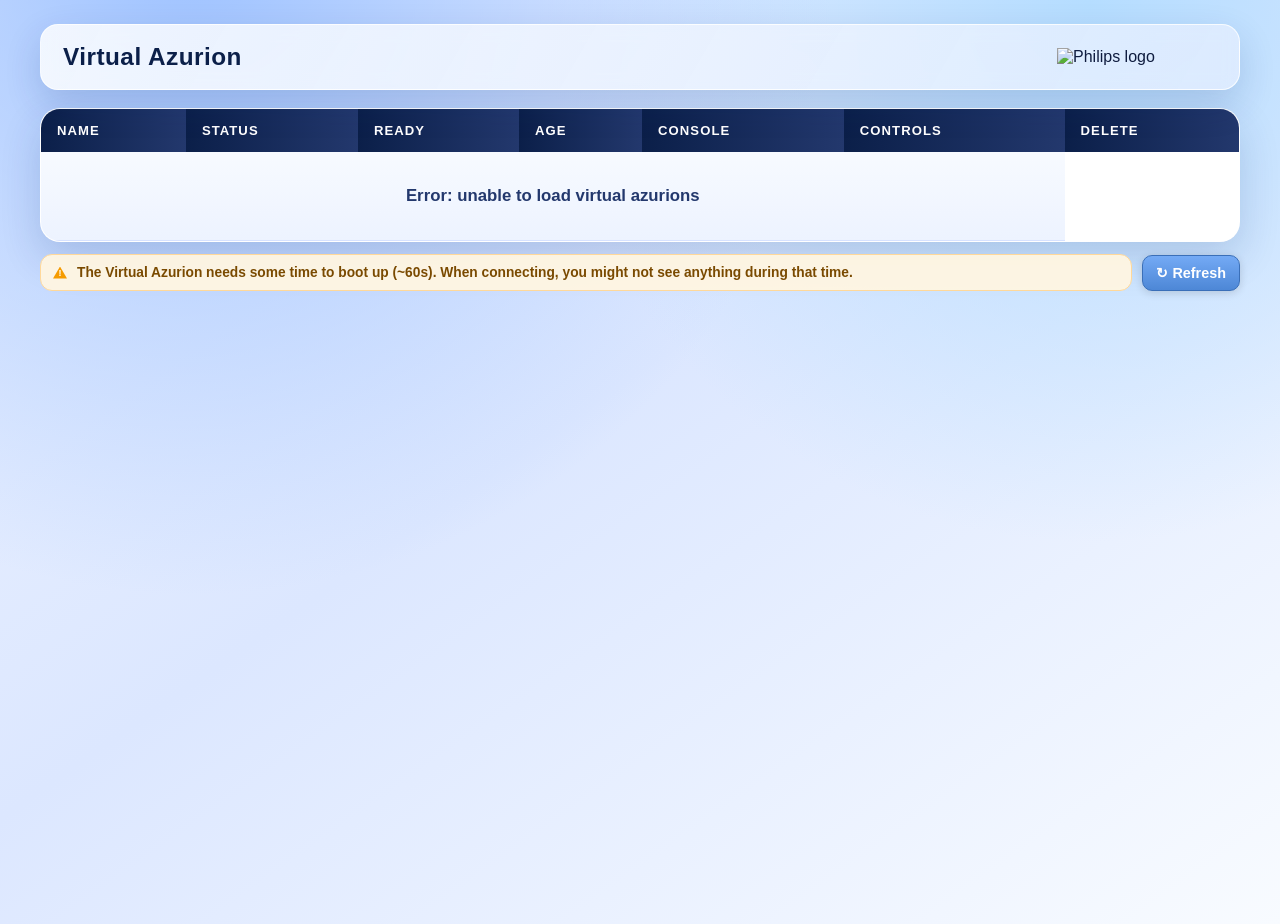
==== static/index.html @ b2c307f3 "Update VM deletion confirmation modal text for clarity" ====
<!doctype html>
<html lang="en">
<head>
  <meta charset="utf-8">
  <title>Virtual-Azurion</title>
  <link rel="icon" type="image/x-icon" href="https://www.philips.co.uk/c-etc/philips/clientlibs/foundation-base/clientlibs-css/img/favicon/favicon-16x16.png" />
  <link media="all" rel="stylesheet" href="custom-style.css" />
    <!-- Promise polyfill for IE11 -->
    <script src="vendor/promise.js"></script>
    <!-- ES2015/ES6 modules polyfill -->
    <script nomodule src="vendor/browser-es-module-loader/dist/browser-es-module-loader.js"></script>
    <script type="module" crossorigin="anonymous">
      const apiPrefix = 'k8s/apis';
      const namespace = 'virtual-azurion';
      const ACTION_REFRESH_MS = 1000;
      const VM_LIST_REFRESH_MS = 60000;

      let actionRefreshTimerId = null;
      let vmListRefreshTimerId = null;
      let pendingActionVmNames = new Set();
      let pendingActionMeta = new Map();
      let vmRowStateMap = new Map();
      let loadInProgress = false;
      let loadQueued = false;
      let refreshInProgress = false;
      let refreshQueued = false;

      function stateSignature(state) {
        return String(state.phase) + '|' + String(state.readyStatus) + '|' + String(state.fetchError);
      }

      function shouldDisableVncButton(vmName, phase, controlState) {
        return phase !== 'Running' || controlState.isBlocked;
      }

      function startActionRefreshLoop() {
        if (actionRefreshTimerId !== null) {
          return;
        }

        actionRefreshTimerId = window.setInterval(() => {
          if (pendingActionVmNames.size === 0) {
            stopActionRefreshLoop();
            return;
          }
          refreshPendingVmStates();
        }, ACTION_REFRESH_MS);
      }

      function stopActionRefreshLoop() {
        if (actionRefreshTimerId !== null) {
          window.clearInterval(actionRefreshTimerId);
          actionRefreshTimerId = null;
        }
      }

      function startVmListRefreshLoop() {
        if (vmListRefreshTimerId !== null) {
          return;
        }

        vmListRefreshTimerId = window.setInterval(() => {
          loadVms();
        }, VM_LIST_REFRESH_MS);
      }

      function trackVmAction(vmName) {
        const rowState = vmRowStateMap.get(vmName);
        const baselineSignature = rowState ? stateSignature(rowState.currentState) : null;
        pendingActionVmNames.add(vmName);
        pendingActionMeta.set(vmName, { baselineSignature: baselineSignature, sawChange: false });
        startActionRefreshLoop();
        refreshPendingVmStates();
      }

      function clearRows() {
        document.getElementById('vmis').replaceChildren();
        vmRowStateMap.clear();
        pendingActionMeta.clear();
      }

      function addMessageRow(message) {
        const tr = document.createElement('tr');
        tr.className = 'table-message';
        const th = document.createElement('th');
        th.colSpan = 6;
        th.textContent = message;
        tr.appendChild(th);
        document.getElementById('vmis').appendChild(tr);
      }

      async function getCurrentUsername() {
        const url = '/' + apiPrefix + '/authentication.k8s.io/v1/selfsubjectreviews';
        const body = {
          apiVersion: 'authentication.k8s.io/v1',
          kind: 'SelfSubjectReview'
        };

        try {
          const resp = await fetch(url, {
            method: 'POST',
            headers: { 'Content-Type': 'application/json' },
            body: JSON.stringify(body)
          });

          if (!resp.ok) {
            return 'unknown';
          }

          const review = await resp.json();
          const username = review.status?.userInfo?.username;
          return username ? String(username) : 'unknown';
        } catch (err) {
          return 'unknown';
        }
      }

      function calculateAge(creationTimestamp) {
        if (!creationTimestamp) return 'Unknown';
        const created = new Date(creationTimestamp);
        const now = new Date();
        const diffMs = now - created;
        const diffMins = Math.floor(diffMs / (1000 * 60));
        const diffHours = Math.floor(diffMs / (1000 * 60 * 60));
        const diffDays = Math.floor(diffMs / (1000 * 60 * 60 * 24));

        if (diffMins < 1) return 'now';
        if (diffMins < 60) return diffMins + 'm';
        if (diffHours < 24) return diffHours + 'h';
        return diffDays + 'd';
      }

      function getReadyStatus(vmi) {
        if (!vmi.status?.conditions) return 'Unknown';
        const readyCondition = vmi.status.conditions.find((c) => c.type === 'Ready');
        if (!readyCondition) return 'Unknown';
        return readyCondition.status === 'True' ? 'Ready' : 'Not Ready';
      }

      function buildVmDisplayState(vmi, fetchError) {
        const phase = fetchError ? 'Error' : (vmi ? String(vmi.status?.phase || 'Stopped') : 'Stopped');
        const readyStatus = fetchError ? 'Error' : (vmi ? getReadyStatus(vmi) : 'Not Ready');
        const controlState = getControlState(phase, readyStatus, fetchError);
        return {
          phase: phase,
          readyStatus: readyStatus,
          fetchError: fetchError,
          controlState: controlState
        };
      }

      async function sendStartStop(vmName, action) {
        const vmPath = apiPrefix + '/subresources.kubevirt.io/v1alpha3/namespaces/' +
          namespace + '/virtualmachines/' + encodeURIComponent(vmName) + '/' + action;

        try {
          const resp = await fetch('/' + vmPath, { method: 'PUT' });
          if (!resp.ok) {
            console.error('Failed to ' + action + ' VM: ' + resp.status);
          }
        } catch (err) {
          console.error('Error sending ' + action + ':', err);
        } finally {
          await new Promise((resolve) => setTimeout(resolve, 500));
          refreshPendingVmStates();
        }
      }

      function getControlState(phase, readyStatus, fetchError) {
        const canStart = !fetchError && (phase === 'Stopped' || phase === 'Failed') && readyStatus === 'Not Ready';
        const canStop = !fetchError && phase === 'Running' && readyStatus === 'Ready';
        const isBlocked = !(canStart || canStop);
        return {
          action: phase === 'Running' ? 'stop' : 'start',
          isBlocked: isBlocked
        };
      }

      function createControlButton(vmName, phase, readyStatus, fetchError) {
        const btn = document.createElement('button');
        btn.setAttribute('role', 'button');
        btn.className = 'button-control';
        
        const controlState = getControlState(phase, readyStatus, fetchError);
        const action = controlState.action;
        const isBlocked = controlState.isBlocked;

        btn.textContent = isBlocked ? (action === 'stop' ? 'Stop (Blocked)' : 'Start (Blocked)') : (action === 'stop' ? 'Stop' : 'Start');
        btn.setAttribute('data-action', action);
        btn.classList.add(action === 'start' ? 'button-control-start' : 'button-control-stop');
        btn.disabled = isBlocked;
        if (isBlocked) {
          btn.title = 'Action blocked until VM state is stable and VM info is available';
        }
        
        btn.addEventListener('click', () => {
          btn.disabled = true;
          const action = btn.getAttribute('data-action');
          trackVmAction(vmName);
          sendStartStop(vmName, action);
        });

        return btn;
      }

      async function deleteVm(vmName) {
        const vmPath = apiPrefix + '/kubevirt.io/v1/namespaces/' +
          namespace + '/virtualmachines/' + encodeURIComponent(vmName);

        try {
          // Close the GitHub issue if this is a va-issue VM
          const issueMatch = vmName.match(/^va-issue(\d+)$/);
          if (issueMatch) {
            const issueNumber = issueMatch[1];
            await closeGithubIssue(issueNumber);
          }

          // Delete the VM
          const resp = await fetch('/' + vmPath, { method: 'DELETE' });
          if (!resp.ok) {
            console.error('Failed to delete VM: ' + resp.status);
            alert('Failed to delete virtual azurion');
            return false;
          }
          return true;
        } catch (err) {
          console.error('Error deleting VM:', err);
          alert('Error deleting virtual azurion: ' + err.message);
          return false;
        }
      }

      async function closeGithubIssue(issueNumber) {
        try {
          // Try to get GitHub token from sessionStorage or localStorage
          let token = sessionStorage.getItem('github_token') || localStorage.getItem('github_token');
          
          if (!token) {
            // Try to fetch from a backend endpoint that provides the GitHub token
            const tokenResp = await fetch('/' + apiPrefix + '/github-token');
            if (tokenResp.ok) {
              const tokenData = await tokenResp.json();
              token = tokenData.token;
            }
          }

          if (!token) {
            console.warn('No GitHub token available to close issue');
            return;
          }

          const url = 'https://api.github.com/repos/philips-internal/igts-aicompanion-platform-engineering/issues/' + issueNumber;
          const resp = await fetch(url, {
            method: 'PATCH',
            headers: {
              'Authorization': 'Bearer ' + token,
              'Content-Type': 'application/json',
              'Accept': 'application/vnd.github.v3+json'
            },
            body: JSON.stringify({ state: 'closed' })
          });

          if (!resp.ok) {
            console.error('Failed to close GitHub issue: ' + resp.status);
          }
        } catch (err) {
          console.error('Error closing GitHub issue:', err);
        }
      }

      function createDeleteButton(vmName) {
        const btn = document.createElement('button');
        btn.setAttribute('role', 'button');
        btn.className = 'button-control button-control-delete';
        btn.textContent = 'Delete';
        btn.title = 'Delete this virtual azurion and close associated GitHub issue';

        btn.addEventListener('click', () => {
          showDeleteConfirmModal(vmName);
        });

        return btn;
      }

      function showDeleteConfirmModal(vmName) {
        // Create modal overlay
        const overlay = document.createElement('div');
        overlay.className = 'modal-overlay';

        // Create modal
        const modal = document.createElement('div');
        modal.className = 'delete-modal';

        // Title
        const title = document.createElement('h2');
        title.className = 'modal-title';
        title.textContent = 'Confirm Deletion';
        modal.appendChild(title);

        // Message
        const message = document.createElement('p');
        message.className = 'modal-message';
        message.textContent = 'Are you sure you want to delete ' + vmName + '?';
        modal.appendChild(message);

        // Instruction
        const instruction = document.createElement('p');
        instruction.className = 'modal-instruction';
        instruction.textContent = 'Type ' + vmName + ' to confirm:';
        modal.appendChild(instruction);

        // Input field
        const input = document.createElement('input');
        input.type = 'text';
        input.className = 'modal-input';
        input.placeholder = 'Enter name';
        input.autocomplete = 'off';
        modal.appendChild(input);

        // Error message
        const errorMsg = document.createElement('p');
        errorMsg.className = 'modal-error';
        errorMsg.textContent = 'VM name does not match';
        errorMsg.style.display = 'none';
        modal.appendChild(errorMsg);

        // Button container
        const buttonContainer = document.createElement('div');
        buttonContainer.className = 'modal-buttons';

        // Cancel button
        const cancelBtn = document.createElement('button');
        cancelBtn.className = 'modal-button modal-button-cancel';
        cancelBtn.textContent = 'Cancel';
        cancelBtn.addEventListener('click', () => {
          document.body.removeChild(overlay);
        });
        buttonContainer.appendChild(cancelBtn);

        // Confirm button
        const confirmBtn = document.createElement('button');
        confirmBtn.className = 'modal-button modal-button-confirm';
        confirmBtn.textContent = 'Confirm';
        confirmBtn.disabled = true;
        confirmBtn.addEventListener('click', () => {
          if (input.value === vmName) {
            overlay.style.pointerEvents = 'none';
            confirmBtn.disabled = true;
            cancelBtn.disabled = true;
            deleteVm(vmName).then((success) => {
              if (success) {
                loadVms();
              }
              document.body.removeChild(overlay);
            });
          } else {
            input.classList.add('modal-input-error');
            errorMsg.style.display = 'block';
          }
        });
        buttonContainer.appendChild(confirmBtn);

        modal.appendChild(buttonContainer);

        // Validate input on every change
        input.addEventListener('input', () => {
          if (input.value === vmName) {
            input.classList.remove('modal-input-error');
            errorMsg.style.display = 'none';
            confirmBtn.disabled = false;
          } else {
            confirmBtn.disabled = true;
            input.classList.remove('modal-input-error');
            errorMsg.style.display = 'none';
          }
        });

        overlay.appendChild(modal);
        document.body.appendChild(overlay);
        input.focus();
      }

      function createRestartButton(vmName, phase, readyStatus, fetchError) {
        const btn = document.createElement('button');
        btn.setAttribute('role', 'button');
        btn.className = 'button-control button-control-restart';

        const controlState = getControlState(phase, readyStatus, fetchError);
        const isBlocked = controlState.isBlocked || controlState.action === 'start';

        btn.textContent = isBlocked ? 'Restart (Blocked)' : 'Restart';
        btn.disabled = isBlocked;
        if (isBlocked) {
          btn.title = 'Restart blocked until VM state is stable and VM info is available';
        }

        btn.addEventListener('click', () => {
          btn.disabled = true;
          trackVmAction(vmName);
          sendStartStop(vmName, 'restart');
        });

        return btn;
      }


      function renderControlGroup(controlGroup, vmName, phase, readyStatus, fetchError) {
        controlGroup.replaceChildren(
          createControlButton(vmName, phase, readyStatus, fetchError),
          createRestartButton(vmName, phase, readyStatus, fetchError)
        );
      }

      function createVncButton(vmiName, disabled) {
        const btn = document.createElement('button');
        btn.setAttribute('role', 'button');
        btn.className = 'button-17';
        btn.textContent = 'Connect';
        btn.disabled = disabled;

        const vncPath = apiPrefix + '/subresources.kubevirt.io/v1alpha3/namespaces/' +
          namespace + '/virtualmachineinstances/' + encodeURIComponent(vmiName) + '/vnc';
        const vncUrl = 'vnc.html?path=' + encodeURIComponent(vncPath) + '&autoconnect=1&reconnect=1&reconnect_delay=5000';

        btn.addEventListener('click', () => {
          window.open(
            vncUrl,
            'novnc_window',
            'resizable=yes,toolbar=no,location=no,status=no,scrollbars=no,menubar=no,width=1300,height=850'
          );
        });

        return btn;
      }

      function updateVmRowState(vmName, vmi, fetchError) {
        const rowState = vmRowStateMap.get(vmName);
        if (!rowState) {
          return;
        }

        const nextState = buildVmDisplayState(vmi, fetchError);
        const prevState = rowState.currentState;
        const pendingMeta = pendingActionMeta.get(vmName);

        if (pendingMeta) {
          const nextSignature = stateSignature(nextState);
          if (pendingMeta.baselineSignature === null || nextSignature !== pendingMeta.baselineSignature) {
            pendingMeta.sawChange = true;
            pendingActionMeta.set(vmName, pendingMeta);
          }
        }

        if (pendingActionVmNames.has(vmName) && !nextState.controlState.isBlocked && (!pendingMeta || pendingMeta.sawChange)) {
          pendingActionVmNames.delete(vmName);
          pendingActionMeta.delete(vmName);
        }

        const changed =
          !prevState ||
          prevState.phase !== nextState.phase ||
          prevState.readyStatus !== nextState.readyStatus ||
          prevState.fetchError !== nextState.fetchError;

        if (changed) {
          rowState.phasePill.className = 'status-pill status-' + nextState.phase.toLowerCase().replace(/[^a-z0-9]+/g, '-');
          rowState.phasePill.textContent = nextState.phase;
          rowState.readyTd.textContent = nextState.readyStatus;
          rowState.vncButton.disabled = shouldDisableVncButton(vmName, nextState.phase, nextState.controlState);
          rowState.currentState = nextState;
        }

        rowState.vncButton.disabled = shouldDisableVncButton(vmName, nextState.phase, nextState.controlState);
        renderControlGroup(rowState.controlGroup, vmName, nextState.phase, nextState.readyStatus, nextState.fetchError);
        rowState.currentState = nextState;
      }

      async function appendVmRow(vm, vmi, fetchError) {
        const tr = document.createElement('tr');
        const state = buildVmDisplayState(vmi, fetchError);

        const nameTd = document.createElement('td');
        nameTd.className = 'vm-name-cell';
        nameTd.textContent = vm.metadata?.name || 'Unknown';
        tr.appendChild(nameTd);

        const phaseTd = document.createElement('td');
        const phasePill = document.createElement('span');
        phasePill.className = 'status-pill status-' + state.phase.toLowerCase().replace(/[^a-z0-9]+/g, '-');
        phasePill.textContent = state.phase;
        phaseTd.appendChild(phasePill);
        tr.appendChild(phaseTd);

        const readyTd = document.createElement('td');
        readyTd.textContent = state.readyStatus;
        tr.appendChild(readyTd);

        const ageTd = document.createElement('td');
        ageTd.textContent = calculateAge(vm.metadata.creationTimestamp);
        tr.appendChild(ageTd);

        const vmTd = document.createElement('td');
        vmTd.className = 'console-cell';
        const vncButton = createVncButton(vm.metadata.name, shouldDisableVncButton(vm.metadata.name, state.phase, state.controlState));
        vmTd.appendChild(vncButton);
        tr.appendChild(vmTd);

        const controlTd = document.createElement('td');
        controlTd.className = 'controls-cell';
        const controlGroup = document.createElement('div');
        controlGroup.className = 'control-group';
        renderControlGroup(controlGroup, vm.metadata.name, state.phase, state.readyStatus, state.fetchError);
        controlTd.appendChild(controlGroup);
        tr.appendChild(controlTd);

        const deleteTd = document.createElement('td');
        deleteTd.className = 'delete-cell';
        const vmNameStr = vm.metadata?.name || '';
        if (vmNameStr.match(/^va-issue\d+$/)) {
          const deleteButton = createDeleteButton(vmNameStr);
          deleteTd.appendChild(deleteButton);
        }
        tr.appendChild(deleteTd);

        document.getElementById('vmis').appendChild(tr);
        vmRowStateMap.set(vm.metadata.name, {
          phasePill: phasePill,
          readyTd: readyTd,
          vncButton: vncButton,
          controlGroup: controlGroup,
          currentState: state
        });

        const pendingMeta = pendingActionMeta.get(vm.metadata.name);
        if (pendingActionVmNames.has(vm.metadata.name) && !state.controlState.isBlocked && (!pendingMeta || pendingMeta.sawChange)) {
          pendingActionVmNames.delete(vm.metadata.name);
          pendingActionMeta.delete(vm.metadata.name);
        }
      }

      function canListVms(rule) {
        const groups = Array.isArray(rule.apiGroups) ? rule.apiGroups : [];
        const resources = Array.isArray(rule.resources) ? rule.resources : [];
        const verbs = Array.isArray(rule.verbs) ? rule.verbs : [];

        const groupMatch = groups.includes('*') || groups.includes('kubevirt.io');
        const resourceMatch = resources.includes('*') || resources.includes('virtualmachines');
        const verbMatch = verbs.includes('*') || verbs.includes('list');

        return groupMatch && resourceMatch && verbMatch;
      }

      async function discoverAuthorizedNames() {
        const url = '/' + apiPrefix + '/authorization.k8s.io/v1/selfsubjectrulesreviews';
        const body = {
          apiVersion: 'authorization.k8s.io/v1',
          kind: 'SelfSubjectRulesReview',
          spec: { namespace: namespace }
        };

        const resp = await fetch(url, {
          method: 'POST',
          headers: { 'Content-Type': 'application/json' },
          body: JSON.stringify(body)
        });

        if (!resp.ok) {
          throw new Error('Failed to load permissions: ' + resp.status);
        }

        const review = await resp.json();
        const rules = Array.isArray(review.status?.resourceRules) ? review.status.resourceRules : [];
        const matchedRules = rules.filter(canListVms);

        const names = new Set();
        let allNamesAllowed = false;

        matchedRules.forEach((rule) => {
          const resourceNames = Array.isArray(rule.resourceNames) ? rule.resourceNames : [];
          if (resourceNames.length === 0) {
            allNamesAllowed = true;
            return;
          }

          resourceNames.forEach((name) => {
            if (name) {
              names.add(name);
            }
          });
        });

        return {
          allNamesAllowed: allNamesAllowed,
          names: Array.from(names)
        };
      }

      async function listAllVms() {
        const url = '/' + apiPrefix + '/kubevirt.io/v1/namespaces/' + namespace + '/virtualmachines';
        const resp = await fetch(url);
        if (!resp.ok) {
          throw new Error('Failed to list VMs: ' + resp.status);
        }

        const data = await resp.json();
        return Array.isArray(data.items) ? data.items : [];
      }

      async function listVmByName(name) {
        const selector = encodeURIComponent('metadata.name=' + name);
        const url = '/' + apiPrefix + '/kubevirt.io/v1/namespaces/' + namespace +
          '/virtualmachines?fieldSelector=' + selector;

        const resp = await fetch(url);
        if (!resp.ok) {
          return null;
        }

        const data = await resp.json();
        const items = Array.isArray(data.items) ? data.items : [];
        return items.find((item) => item.metadata?.name === name) || null;
      }

      async function getVmiForVm(vmName) {
        const url = '/' + apiPrefix + '/kubevirt.io/v1alpha3/namespaces/' + namespace +
          '/virtualmachineinstances/' + encodeURIComponent(vmName);

        try {
          const resp = await fetch(url);
          if (resp.status === 404) {
            return { vmi: null, fetchError: false };
          }
          if (!resp.ok) {
            return { vmi: null, fetchError: true };
          }
          return { vmi: await resp.json(), fetchError: false };
        } catch (err) {
          return { vmi: null, fetchError: true };
        }
      }

      async function refreshPendingVmStates() {
        if (refreshInProgress) {
          refreshQueued = true;
          return;
        }

        if (pendingActionVmNames.size === 0) {
          stopActionRefreshLoop();
          return;
        }

        refreshInProgress = true;
        try {
          const vmNames = Array.from(pendingActionVmNames);
          const results = await Promise.all(
            vmNames.map(async (vmName) => {
              const vmiResult = await getVmiForVm(vmName);
              return { vmName: vmName, vmiResult: vmiResult };
            })
          );

          results.forEach((entry) => {
            updateVmRowState(entry.vmName, entry.vmiResult.vmi, entry.vmiResult.fetchError);
          });
        } finally {
          refreshInProgress = false;
          if (pendingActionVmNames.size === 0) {
            stopActionRefreshLoop();
          }
          if (refreshQueued) {
            refreshQueued = false;
            refreshPendingVmStates();
          }
        }
      }

      async function loadVms() {
        if (loadInProgress) {
          loadQueued = true;
          return;
        }

        loadInProgress = true;
        clearRows();
        const username = await getCurrentUsername();

        try {
          let discovered;
          try {
            discovered = await discoverAuthorizedNames();
          } catch (err) {
            console.error(err);
            addMessageRow('Error: unable to load virtual azurions');
            return;
          }

          let vms = [];

          if (discovered.allNamesAllowed) {
            try {
              vms = await listAllVms();
            } catch (err) {
              console.error(err);
              addMessageRow('Error: unable to load virtual azurions');
              return;
            }
          } else if (discovered.names.length > 0) {
            const perNameResults = await Promise.all(discovered.names.map((name) => listVmByName(name)));
            vms = perNameResults.filter((item) => item !== null);
          }

          if (vms.length === 0) {
            addMessageRow('No virtual azurions found for user ' + username);
            return;
          }

          vms.sort((a, b) => String(a.metadata?.name || '').localeCompare(String(b.metadata?.name || '')));
          for (const vm of vms) {
            const vmiResult = await getVmiForVm(vm.metadata.name);
            await appendVmRow(vm, vmiResult.vmi, vmiResult.fetchError);
          }

          const listedVmNames = new Set(vms.map((vm) => vm.metadata?.name).filter(Boolean));
          pendingActionVmNames.forEach((name) => {
            if (!listedVmNames.has(name)) {
              pendingActionVmNames.delete(name);
              pendingActionMeta.delete(name);
            }
          });
        } finally {
          loadInProgress = false;
          if (pendingActionVmNames.size === 0) {
            stopActionRefreshLoop();
          }
          if (loadQueued) {
            loadQueued = false;
            loadVms();
          }
        }
      }

      loadVms();
      startVmListRefreshLoop();

      document.getElementById('btn-refresh-vms').addEventListener('click', function () {
        const btn = this;
        btn.disabled = true;
        loadVms().finally(function () {
          btn.disabled = false;
        });
      });
    </script>
  </meta>
  <body>
    <main class="page-shell">
      <header class="top-bar">
        <div class="title-wrap">
          <h1>Virtual Azurion</h1>
        </div>
        <img src="https://upload.wikimedia.org/wikipedia/commons/thumb/8/8c/Philips_logo.svg/960px-Philips_logo.svg.png" alt="Philips logo" class="philips-logo" />
      </header>

      <section class="table-card" aria-label="Virtual machine console listing">
        <table>
          <thead>
            <tr><th>Name</th><th>Status</th><th>Ready</th><th>Age</th><th>Console</th><th class="controls-header">Controls</th><th class="delete-header">Delete</th></tr>
          </thead>
          <tbody id="vmis"></tbody>
        </table>
      </section>

      <div class="bottom-bar">
        <section class="info-note" aria-label="Console availability note">
          <span class="warn-triangle" aria-hidden="true"><span>!</span></span>
          <span class="info-note-text">The Virtual Azurion needs some time to boot up (~60s). When connecting, you might not see anything during that time.</span>
        </section>
        <section class="refresh-card" aria-label="Refresh VM list">
          <button id="btn-refresh-vms" class="button-refresh-vms" title="Refresh VM list">&#8635; Refresh</button>
        </section>
      </div>
    </main>
  </body>
</html>
---- static/custom-style.css ----
:root {
    --ink-900: #0b1f49;
    --ink-700: #23386d;
    --ink-500: #4565b6;
    --surface-0: #f5f8ff;
    --surface-1: #e6eeff;
    --surface-2: #ffffff;
    --line: #d7e2ff;
    --text-0: #0f1c3f;
    --text-1: #475b8f;
    --good-bg: #d7f8e8;
    --good-fg: #0e7a4d;
    --warn-bg: #fff3d6;
    --warn-fg: #9a6500;
}

* {
    box-sizing: border-box;
}

body {
    margin: 0;
    min-height: 100vh;
    font-family: "Segoe UI", "Trebuchet MS", Helvetica, Arial, sans-serif;
    color: var(--text-0);
    background:
        radial-gradient(circle at 15% -5%, #9ec2ff 0%, rgba(158, 194, 255, 0) 44%),
        radial-gradient(circle at 85% 0%, #b5ddff 0%, rgba(181, 221, 255, 0) 38%),
        linear-gradient(145deg, #edf3ff 0%, #dce7ff 45%, #f8fbff 100%);
}

.page-shell {
    width: min(1200px, 94vw);
    margin: 24px auto 36px;
}

.top-bar {
    display: flex;
    justify-content: space-between;
    align-items: center;
    gap: 20px;
    margin-bottom: 18px;
    padding: 18px 22px;
    border: 1px solid rgba(255, 255, 255, 0.8);
    border-radius: 18px;
    background: linear-gradient(120deg, rgba(255, 255, 255, 0.82), rgba(227, 237, 255, 0.78));
    box-shadow: 0 14px 36px rgba(14, 43, 110, 0.16);
    backdrop-filter: blur(8px);
}

.title-wrap h1 {
    margin: 0;
    font-size: clamp(1.1rem, 1.9vw, 1.7rem);
    letter-spacing: 0.02em;
    color: var(--ink-900);
}

.title-wrap p {
    margin: 6px 0 0;
    font-size: 0.94rem;
    color: var(--text-1);
    font-weight: 600;
}

.philips-logo {
    width: min(160px, 32vw);
    height: auto;
    display: block;
}

.table-card {
    border-radius: 20px;
    overflow: hidden;
    border: 1px solid rgba(255, 255, 255, 0.8);
    background: var(--surface-2);
    box-shadow: 0 16px 40px rgba(13, 41, 106, 0.16);
}

table {
    border-collapse: collapse;
    width: 100%;
}

thead th {
    padding: 14px 16px;
    text-align: left;
    color: #ffffff;
    font-size: 0.82rem;
    letter-spacing: 0.08em;
    text-transform: uppercase;
    background: linear-gradient(90deg, var(--ink-900), var(--ink-700));
}

tbody td {
    padding: 14px 16px;
    border-bottom: 1px solid var(--line);
    font-size: 0.95rem;
    color: var(--text-0);
    background: var(--surface-2);
}

tbody tr:nth-child(even) td {
    background: var(--surface-0);
}

tbody tr:hover td {
    background: var(--surface-1);
}

th[colspan] {
    text-align: center;
    text-transform: none;
    letter-spacing: normal;
    font-size: 0.95rem;
}

.table-message th {
    padding: 34px 16px;
    font-size: 1.05rem;
    font-weight: 700;
    color: var(--ink-700);
    background: linear-gradient(180deg, #f7faff 0%, #edf3ff 100%);
    border-bottom: 1px solid var(--line);
}

.status-pill {
    display: inline-flex;
    align-items: center;
    padding: 5px 10px;
    border-radius: 999px;
    font-size: 0.82rem;
    font-weight: 700;
    line-height: 1;
    border: 1px solid transparent;
}

.status-running {
    background: var(--good-bg);
    border-color: #9be2bf;
    color: var(--good-fg);
}

.status-succeeded,
.status-failed,
.status-pending,
.status-unknown {
    background: var(--warn-bg);
    border-color: #ffd990;
    color: var(--warn-fg);
}

.button-17 {
    align-items: center;
    appearance: none;
    background: linear-gradient(180deg, #ffffff 0%, #e9f0ff 100%);
    border: 1px solid #c4d3ff;
    border-radius: 10px;
    box-shadow: 0 2px 8px rgba(20, 53, 132, 0.15);
    color: var(--ink-900);
    cursor: pointer;
    display: inline-flex;
    font-family: inherit;
    font-size: 0.9rem;
    font-weight: 700;
    justify-content: center;
    line-height: normal;
    max-width: 100%;
    padding: 9px 13px;
    text-align: center;
    transition: transform 140ms ease, box-shadow 140ms ease, background-color 140ms ease;
    user-select: none;
    -webkit-user-select: none;
}

.button-17:not(:disabled):hover {
    transform: translateY(-1px);
    box-shadow: 0 8px 18px rgba(22, 61, 152, 0.18);
    background: linear-gradient(180deg, #ffffff 0%, #dce8ff 100%);
}

.button-17:focus-visible {
    outline: 2px solid #407dff;
    outline-offset: 2px;
}

.button-17:disabled {
    cursor: not-allowed;
    color: #8392bc;
    background: #eef2ff;
    border-color: #d8e0fb;
    box-shadow: none;
}

.button-control {
    align-items: center;
    appearance: none;
    border-radius: 10px;
    border: 1px solid transparent;
    box-shadow: 0 2px 8px rgba(0, 0, 0, 0.14);
    color: #ffffff;
    cursor: pointer;
    display: inline-flex;
    font-family: inherit;
    font-size: 0.9rem;
    font-weight: 700;
    justify-content: center;
    line-height: normal;
    max-width: 100%;
    padding: 9px 13px;
    text-align: center;
    transition: transform 140ms ease, box-shadow 140ms ease, background-color 140ms ease;
    user-select: none;
    -webkit-user-select: none;
}

.button-control-start {
    background: linear-gradient(180deg, #33b864 0%, #23914a 100%);
    border-color: #1c7f40;
}

.button-control-stop {
    background: linear-gradient(180deg, #e54c4c 0%, #bf2f2f 100%);
    border-color: #a92727;
}

.button-control-restart {
    background: linear-gradient(180deg, #3f82de 0%, #2a63b8 100%);
    border-color: #224f92;
}

.button-control:not(:disabled):hover {
    transform: translateY(-1px);
}

.button-control-start:not(:disabled):hover {
    box-shadow: 0 6px 16px rgba(35, 145, 74, 0.35);
    background: linear-gradient(180deg, #41c773, #2da355);
}

.button-control-stop:not(:disabled):hover {
    box-shadow: 0 6px 16px rgba(191, 47, 47, 0.35);
    background: linear-gradient(180deg, #ef5b5b, #cb3737);
}

.button-control-restart:not(:disabled):hover {
    box-shadow: 0 6px 16px rgba(42, 99, 184, 0.35);
    background: linear-gradient(180deg, #5293ec, #356fc8);
}

.button-control:focus-visible {
    outline: 2px solid #335fb8;
    outline-offset: 2px;
}

.button-control:disabled {
    cursor: not-allowed;
    opacity: 0.62;
    color: #f4f7ff;
    border-color: #7e8fb9;
    background: repeating-linear-gradient(135deg,
            #99a9cf 0,
            #99a9cf 8px,
            #8b9dc7 8px,
            #8b9dc7 16px);
    box-shadow: none;
}

.control-group {
    display: inline-flex;
    gap: 8px;
    align-items: center;
}

.delete-header,
.controls-header {
    .delete-cell {
        padding-left: 16px;
        padding-right: 16px;
        text-align: left;
        white-space: nowrap;
    }

    .button-control-delete {
        background: linear-gradient(180deg, #e54c4c 0%, #bf2f2f 100%);
        border-color: #a92727;
    }

    .button-control-delete:not(:disabled):hover {
        box-shadow: 0 6px 16px rgba(191, 47, 47, 0.35);
        background: linear-gradient(180deg, #ef5b5b, #cb3737);
    }

    white-space: nowrap;
    text-align: left;
    padding-left: 16px;
    padding-right: 16px;
}

.modal-overlay {
    position: fixed;
    top: 0;
    left: 0;
    right: 0;
    bottom: 0;
    background: rgba(11, 31, 73, 0.6);
    display: flex;
    align-items: center;
    justify-content: center;
    z-index: 1000;
}

.delete-modal {
    background: var(--surface-2);
    border-radius: 16px;
    border: 1px solid rgba(255, 255, 255, 0.8);
    box-shadow: 0 20px 60px rgba(13, 41, 106, 0.3);
    padding: 32px;
    max-width: 400px;
    width: 90vw;
    animation: slideIn 200ms ease-out;
}

@keyframes slideIn {
    from {
        opacity: 0;
        transform: translateY(-20px);
    }

    to {
        opacity: 1;
        transform: translateY(0);
    }
}

.modal-title {
    margin: 0 0 16px 0;
    font-size: 1.3rem;
    font-weight: 700;
    color: var(--ink-900);
}

.modal-message {
    margin: 0 0 20px 0;
    font-size: 0.95rem;
    color: var(--text-0);
    line-height: 1.5;
}

.modal-instruction {
    margin: 0 0 12px 0;
    font-size: 0.85rem;
    color: var(--text-1);
    font-weight: 600;
}

.modal-input {
    display: block;
    width: 100%;
    padding: 10px 12px;
    margin: 0 0 16px 0;
    font-size: 0.95rem;
    border: 1px solid #c4d3ff;
    border-radius: 8px;
    background: var(--surface-0);
    color: var(--text-0);
    font-family: inherit;
    box-sizing: border-box;
    transition: border-color 140ms ease, box-shadow 140ms ease, background 140ms ease;
}

.modal-input:focus {
    outline: none;
    border-color: #407dff;
    box-shadow: 0 0 0 3px rgba(64, 125, 255, 0.1);
    background: var(--surface-2);
}

.modal-input-error {
    border-color: #e54c4c !important;
    background: rgba(229, 76, 76, 0.05) !important;
}

.modal-input-error:focus {
    box-shadow: 0 0 0 3px rgba(229, 76, 76, 0.1) !important;
}

.modal-error {
    margin: 0 0 16px 0;
    font-size: 0.82rem;
    color: #e54c4c;
    font-weight: 600;
}

.modal-buttons {
    display: flex;
    gap: 12px;
    justify-content: flex-end;
}

.modal-button {
    appearance: none;
    border-radius: 8px;
    border: 1px solid transparent;
    cursor: pointer;
    font-family: inherit;
    font-size: 0.9rem;
    font-weight: 700;
    padding: 10px 18px;
    transition: transform 140ms ease, box-shadow 140ms ease, background 140ms ease;
    user-select: none;
    -webkit-user-select: none;
}

.modal-button:focus-visible {
    outline: 2px solid #407dff;
    outline-offset: 2px;
}

.modal-button-cancel {
    background: linear-gradient(180deg, #ffffff 0%, #e9f0ff 100%);
    border-color: #c4d3ff;
    color: var(--ink-900);
    box-shadow: 0 2px 8px rgba(20, 53, 132, 0.15);
}

.modal-button-cancel:not(:disabled):hover {
    transform: translateY(-1px);
    box-shadow: 0 8px 18px rgba(22, 61, 152, 0.18);
    background: linear-gradient(180deg, #ffffff 0%, #dce8ff 100%);
}

.modal-button-cancel:disabled {
    cursor: not-allowed;
    opacity: 0.5;
}

.modal-button-confirm {
    background: linear-gradient(180deg, #3f82de 0%, #2a63b8 100%);
    border-color: #224f92;
    color: #ffffff;
    box-shadow: 0 2px 8px rgba(0, 0, 0, 0.14);
}

.modal-button-confirm:not(:disabled):hover {
    transform: translateY(-1px);
    box-shadow: 0 6px 16px rgba(42, 99, 184, 0.35);
    background: linear-gradient(180deg, #5293ec, #356fc8);
}

.modal-button-confirm:disabled {
    cursor: not-allowed;
    opacity: 0.62;
    background: repeating-linear-gradient(135deg,
            #99a9cf 0,
            #99a9cf 8px,
            #8b9dc7 8px,
            #8b9dc7 16px);
    border-color: #7e8fb9;
}

.vm-name-cell {
    font-weight: 700;
    color: var(--ink-900);
}

.console-cell {
    padding-left: 16px;
    text-align: left;
}

.issue-cell {
    padding-left: 16px;
    text-align: left;
    white-space: nowrap;
}

.button-issue {
    display: inline-flex;
    align-items: center;
    appearance: none;
    background: linear-gradient(180deg, #f0f4ff 0%, #e2eaff 100%);
    border: 1px solid #b0c4ff;
    border-radius: 8px;
    box-shadow: 0 2px 6px rgba(14, 43, 110, 0.12);
    color: var(--ink-700);
    cursor: pointer;
    font-family: inherit;
    font-size: 0.82rem;
    font-weight: 700;
    line-height: normal;
    padding: 6px 11px;
    text-decoration: none;
    transition: transform 140ms ease, box-shadow 140ms ease, background 140ms ease;
    user-select: none;
    -webkit-user-select: none;
    white-space: nowrap;
}

.button-issue:hover {
    transform: translateY(-1px);
    box-shadow: 0 5px 14px rgba(14, 43, 110, 0.2);
    background: linear-gradient(180deg, #ffffff 0%, #d4e0ff 100%);
    color: var(--ink-900);
}

.button-issue:focus-visible {
    outline: 2px solid #407dff;
    outline-offset: 2px;
}

.controls-cell {
    padding-left: 16px;
    padding-right: 16px;
    text-align: left;
    white-space: nowrap;
}

.bottom-bar {
    display: flex;
    align-items: stretch;
    gap: 10px;
    margin-top: 12px;
}

.info-note {
    flex: 1 1 0;
    display: flex;
    align-items: center;
    gap: 10px;
    padding: 10px 12px;
    border-radius: 12px;
    border: 1px solid #ffd89a;
    background: rgba(255, 246, 226, 0.95);
    color: #7a4a00;
    font-size: 0.86rem;
    font-weight: 600;
}

.info-note-text {
    flex: 1 1 0;
    min-width: 0;
}

.refresh-card {
    flex: 0 0 auto;
    display: flex;
    align-items: center;
    justify-content: center;
}

.button-refresh-vms {
    align-items: center;
    appearance: none;
    background: linear-gradient(180deg, #74aaf5 0%, #4d87d6 100%);
    border: 1px solid #3a6fb8;
    border-radius: 10px;
    box-shadow: 0 2px 8px rgba(0, 0, 0, 0.14);
    color: #ffffff;
    cursor: pointer;
    display: inline-flex;
    font-family: inherit;
    font-size: 0.9rem;
    font-weight: 700;
    justify-content: center;
    line-height: normal;
    padding: 9px 13px;
    text-align: center;
    transition: transform 140ms ease, box-shadow 140ms ease, background 140ms ease;
    user-select: none;
    -webkit-user-select: none;
    white-space: nowrap;
}

.button-refresh-vms:not(:disabled):hover {
    transform: translateY(-1px);
    box-shadow: 0 6px 16px rgba(77, 135, 214, 0.40);
    background: linear-gradient(180deg, #8bbcf8 0%, #5f97e0 100%);
}

.button-refresh-vms:focus-visible {
    outline: 2px solid #335fb8;
    outline-offset: 2px;
}

.button-refresh-vms:disabled {
    cursor: not-allowed;
    opacity: 0.62;
    color: #f4f7ff;
    border-color: #7e8fb9;
    background: repeating-linear-gradient(135deg,
            #99a9cf 0,
            #99a9cf 8px,
            #8b9dc7 8px,
            #8b9dc7 16px);
    box-shadow: none;
}

.warn-triangle {
    position: relative;
    width: 14px;
    height: 12px;
    background: #f59b00;
    clip-path: polygon(50% 0%, 0% 100%, 100% 100%);
    flex: 0 0 auto;
}

.warn-triangle>span {
    position: absolute;
    top: 56%;
    left: 50%;
    transform: translate(-50%, -50%);
    color: #ffffff;
    font-size: 9px;
    font-weight: 800;
    line-height: 1;
}

@media (max-width: 760px) {
    .top-bar {
        padding: 14px;
    }

    .title-wrap h1 {
        font-size: 1rem;
    }

    .title-wrap p {
        font-size: 0.8rem;
    }

    .philips-logo {
        width: 104px;
    }

    thead th,
    tbody td {
        padding: 11px 10px;
        font-size: 0.82rem;
    }

    .button-17 {
        padding: 8px 10px;
        font-size: 0.82rem;
    }
}
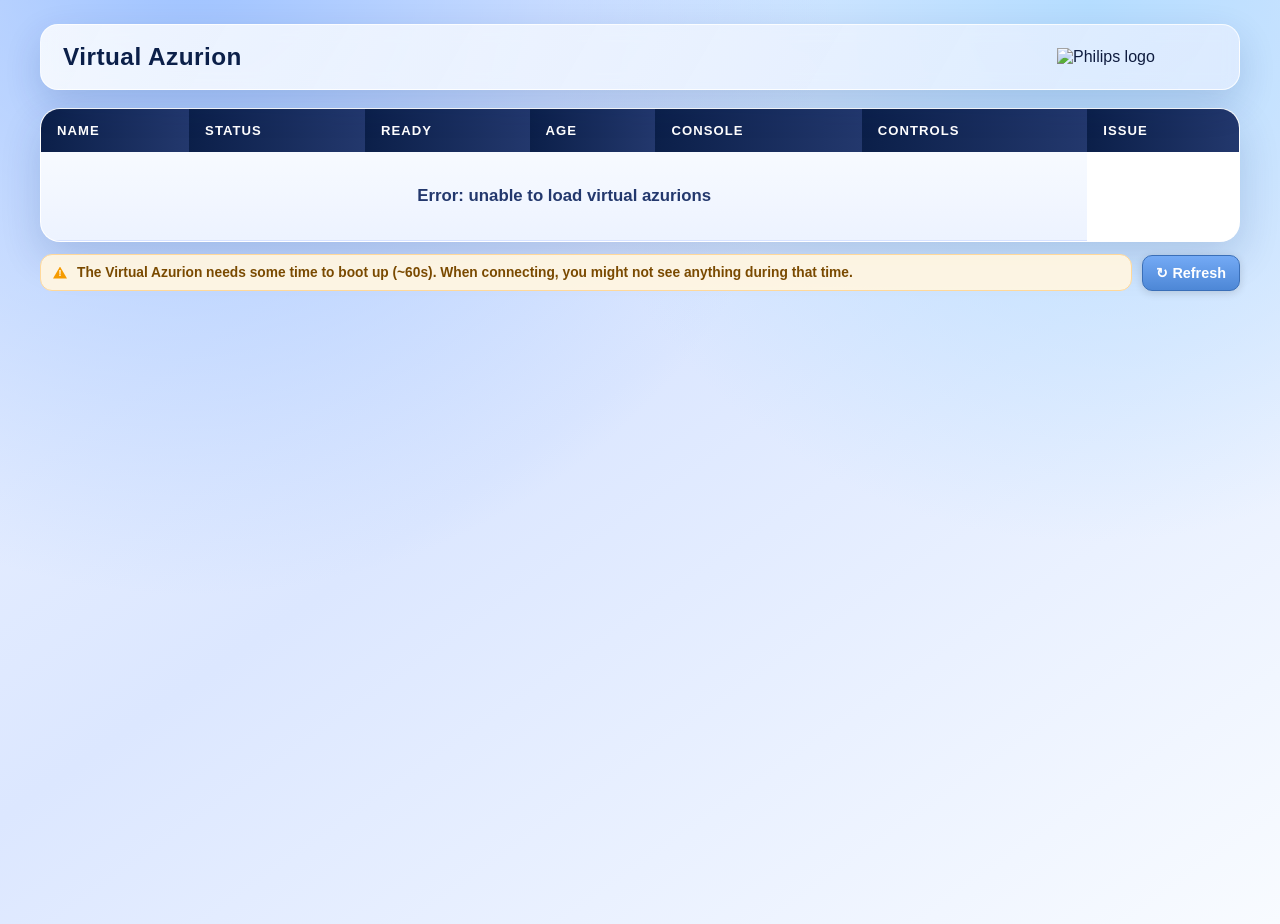
==== commit 434e8d9d: "Refactor VM issue link integration in the console listing" ====
--- a/static/index.html
+++ b/static/index.html
@@ -12,6 +12,7 @@
     <script type="module" crossorigin="anonymous">
       const apiPrefix = 'k8s/apis';
       const namespace = 'virtual-azurion';
+      const githubIssueBaseUrl = 'https://github.com/philips-internal/igts-aicompanion-platform-engineering/issues/';
       const ACTION_REFRESH_MS = 1000;
       const VM_LIST_REFRESH_MS = 60000;
 
@@ -214,15 +215,6 @@
             const issueNumber = issueMatch[1];
             await closeGithubIssue(issueNumber);
           }
-
-          // Delete the VM
-          const resp = await fetch('/' + vmPath, { method: 'DELETE' });
-          if (!resp.ok) {
-            console.error('Failed to delete VM: ' + resp.status);
-            alert('Failed to delete virtual azurion');
-            return false;
-          }
-          return true;
         } catch (err) {
           console.error('Error deleting VM:', err);
           alert('Error deleting virtual azurion: ' + err.message);
@@ -232,36 +224,31 @@
 
       async function closeGithubIssue(issueNumber) {
         try {
-          // Try to get GitHub token from sessionStorage or localStorage
+          // Use GitHub token that the user has already provided to the browser app
           let token = sessionStorage.getItem('github_token') || localStorage.getItem('github_token');
-          
-          if (!token) {
-            // Try to fetch from a backend endpoint that provides the GitHub token
-            const tokenResp = await fetch('/' + apiPrefix + '/github-token');
-            if (tokenResp.ok) {
-              const tokenData = await tokenResp.json();
-              token = tokenData.token;
-            }
-          }
 
           if (!token) {
             console.warn('No GitHub token available to close issue');
             return;
           }
 
-          const url = 'https://api.github.com/repos/philips-internal/igts-aicompanion-platform-engineering/issues/' + issueNumber;
-          const resp = await fetch(url, {
-            method: 'PATCH',
+          const owner = 'philips-internal';
+          const repository = 'igts-aicompanion-platform-engineering';
+
+          const commentResp = await fetch('https://api.github.com/repos/' + owner + '/' + repository + '/issues/' + Number(issueNumber) + '/comments', {
+            method: 'POST',
             headers: {
               'Authorization': 'Bearer ' + token,
               'Content-Type': 'application/json',
-              'Accept': 'application/vnd.github.v3+json'
+              'Accept': 'application/vnd.github+json'
             },
-            body: JSON.stringify({ state: 'closed' })
+            body: JSON.stringify({
+              body: '/close'
+            })
           });
 
-          if (!resp.ok) {
-            console.error('Failed to close GitHub issue: ' + resp.status);
+          if (!commentResp.ok) {
+            console.error('Failed to add /close comment to GitHub issue: ' + commentResp.status);
           }
         } catch (err) {
           console.error('Error closing GitHub issue:', err);
@@ -433,6 +420,23 @@
         return btn;
       }
 
+      function createIssueLink(vmName) {
+        const issueMatch = String(vmName || '').match(/^va-issue(\d+)$/);
+        if (!issueMatch) {
+          return null;
+        }
+
+        const issueNumber = issueMatch[1];
+        const link = document.createElement('a');
+        link.className = 'button-issue';
+        link.href = githubIssueBaseUrl + issueNumber;
+        link.target = '_blank';
+        link.rel = 'noopener noreferrer';
+        link.textContent = 'Issue #' + issueNumber;
+        link.title = 'Open GitHub issue #' + issueNumber;
+        return link;
+      }
+
       function updateVmRowState(vmName, vmi, fetchError) {
         const rowState = vmRowStateMap.get(vmName);
         if (!rowState) {
@@ -513,14 +517,14 @@
         controlTd.appendChild(controlGroup);
         tr.appendChild(controlTd);
 
-        const deleteTd = document.createElement('td');
-        deleteTd.className = 'delete-cell';
+        const issueTd = document.createElement('td');
+        issueTd.className = 'issue-cell';
         const vmNameStr = vm.metadata?.name || '';
-        if (vmNameStr.match(/^va-issue\d+$/)) {
-          const deleteButton = createDeleteButton(vmNameStr);
-          deleteTd.appendChild(deleteButton);
-        }
-        tr.appendChild(deleteTd);
+        const issueLink = createIssueLink(vmNameStr);
+        if (issueLink) {
+          issueTd.appendChild(issueLink);
+        }
+        tr.appendChild(issueTd);
 
         document.getElementById('vmis').appendChild(tr);
         vmRowStateMap.set(vm.metadata.name, {
@@ -764,7 +768,7 @@
       <section class="table-card" aria-label="Virtual machine console listing">
         <table>
           <thead>
-            <tr><th>Name</th><th>Status</th><th>Ready</th><th>Age</th><th>Console</th><th class="controls-header">Controls</th><th class="delete-header">Delete</th></tr>
+            <tr><th>Name</th><th>Status</th><th>Ready</th><th>Age</th><th>Console</th><th class="controls-header">Controls</th><th class="issue-header">Issue</th></tr>
           </thead>
           <tbody id="vmis"></tbody>
         </table>
--- a/static/custom-style.css
+++ b/static/custom-style.css
@@ -271,29 +271,30 @@
     align-items: center;
 }
 
-.delete-header,
+.issue-header,
 .controls-header {
-    .delete-cell {
-        padding-left: 16px;
-        padding-right: 16px;
-        text-align: left;
-        white-space: nowrap;
-    }
-
-    .button-control-delete {
-        background: linear-gradient(180deg, #e54c4c 0%, #bf2f2f 100%);
-        border-color: #a92727;
-    }
-
-    .button-control-delete:not(:disabled):hover {
-        box-shadow: 0 6px 16px rgba(191, 47, 47, 0.35);
-        background: linear-gradient(180deg, #ef5b5b, #cb3737);
-    }
-
     white-space: nowrap;
     text-align: left;
     padding-left: 16px;
     padding-right: 16px;
+}
+
+.delete-cell {
+    padding-left: 16px;
+    padding-right: 16px;
+    text-align: left;
+    white-space: nowrap;
+}
+
+.button-control-delete {
+    background: linear-gradient(180deg, #e54c4c 0%, #bf2f2f 100%);
+    border-color: #a92727;
+    color: #ffffff;
+}
+
+.button-control-delete:not(:disabled):hover {
+    box-shadow: 0 6px 16px rgba(191, 47, 47, 0.35);
+    background: linear-gradient(180deg, #ef5b5b, #cb3737);
 }
 
 .modal-overlay {
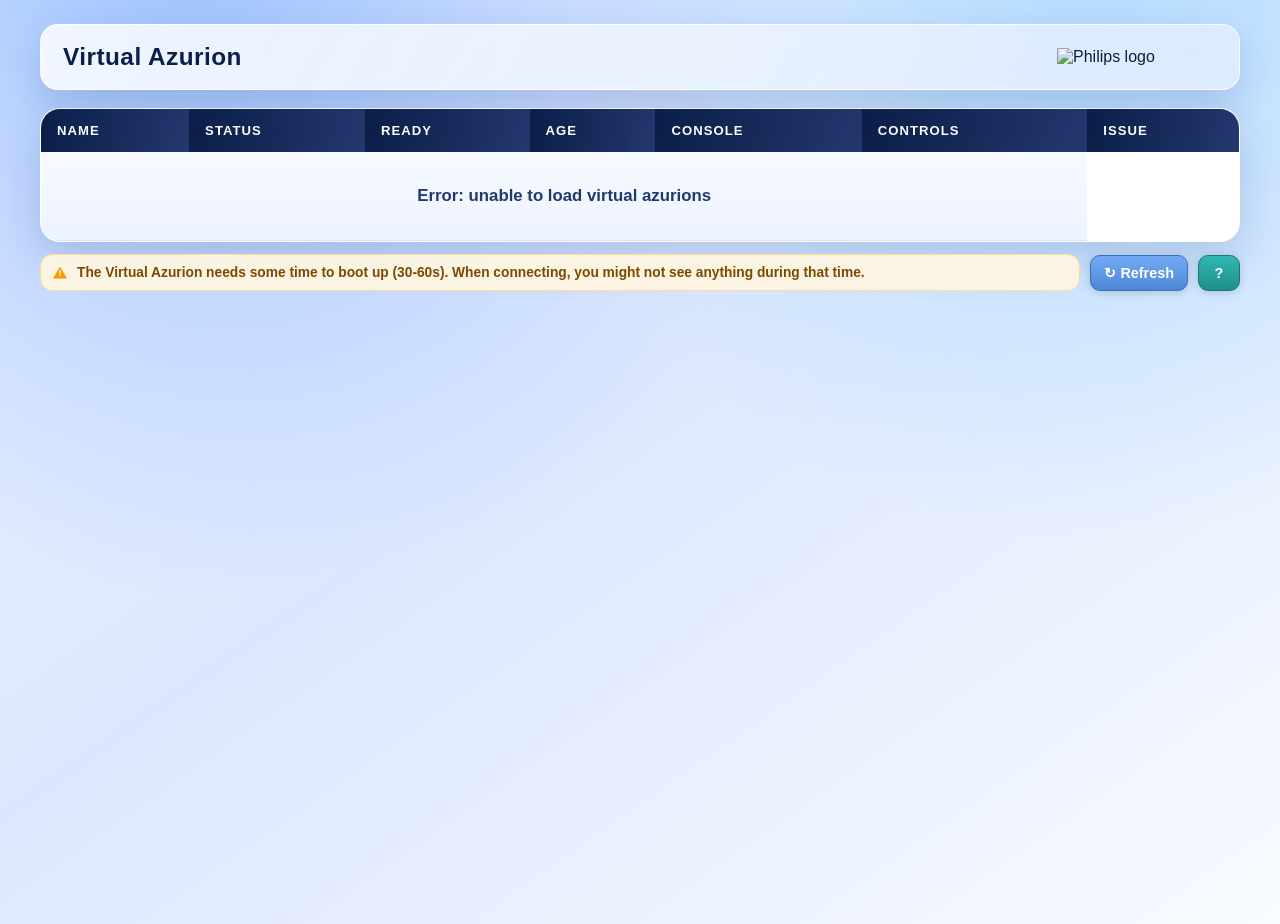
==== commit 45de0ac1: "Add question modal for VM assistance and update styles for clarity" ====
--- a/static/index.html
+++ b/static/index.html
@@ -30,7 +30,7 @@
         return String(state.phase) + '|' + String(state.readyStatus) + '|' + String(state.fetchError);
       }
 
-      function shouldDisableVncButton(vmName, phase, controlState) {
+      function shouldDisableVncButton(phase, controlState) {
         return phase !== 'Running' || controlState.isBlocked;
       }
 
@@ -168,7 +168,10 @@
       }
 
       function getControlState(phase, readyStatus, fetchError) {
-        const canStart = !fetchError && (phase === 'Stopped' || phase === 'Failed') && readyStatus === 'Not Ready';
+        const canStart = !fetchError && (
+          ((phase === 'Stopped' || phase === 'Failed') && readyStatus === 'Not Ready') ||
+          phase === 'Succeeded'
+        );
         const canStop = !fetchError && phase === 'Running' && readyStatus === 'Ready';
         const isBlocked = !(canStart || canStop);
         return {
@@ -202,169 +205,6 @@
         });
 
         return btn;
-      }
-
-      async function deleteVm(vmName) {
-        const vmPath = apiPrefix + '/kubevirt.io/v1/namespaces/' +
-          namespace + '/virtualmachines/' + encodeURIComponent(vmName);
-
-        try {
-          // Close the GitHub issue if this is a va-issue VM
-          const issueMatch = vmName.match(/^va-issue(\d+)$/);
-          if (issueMatch) {
-            const issueNumber = issueMatch[1];
-            await closeGithubIssue(issueNumber);
-          }
-        } catch (err) {
-          console.error('Error deleting VM:', err);
-          alert('Error deleting virtual azurion: ' + err.message);
-          return false;
-        }
-      }
-
-      async function closeGithubIssue(issueNumber) {
-        try {
-          // Use GitHub token that the user has already provided to the browser app
-          let token = sessionStorage.getItem('github_token') || localStorage.getItem('github_token');
-
-          if (!token) {
-            console.warn('No GitHub token available to close issue');
-            return;
-          }
-
-          const owner = 'philips-internal';
-          const repository = 'igts-aicompanion-platform-engineering';
-
-          const commentResp = await fetch('https://api.github.com/repos/' + owner + '/' + repository + '/issues/' + Number(issueNumber) + '/comments', {
-            method: 'POST',
-            headers: {
-              'Authorization': 'Bearer ' + token,
-              'Content-Type': 'application/json',
-              'Accept': 'application/vnd.github+json'
-            },
-            body: JSON.stringify({
-              body: '/close'
-            })
-          });
-
-          if (!commentResp.ok) {
-            console.error('Failed to add /close comment to GitHub issue: ' + commentResp.status);
-          }
-        } catch (err) {
-          console.error('Error closing GitHub issue:', err);
-        }
-      }
-
-      function createDeleteButton(vmName) {
-        const btn = document.createElement('button');
-        btn.setAttribute('role', 'button');
-        btn.className = 'button-control button-control-delete';
-        btn.textContent = 'Delete';
-        btn.title = 'Delete this virtual azurion and close associated GitHub issue';
-
-        btn.addEventListener('click', () => {
-          showDeleteConfirmModal(vmName);
-        });
-
-        return btn;
-      }
-
-      function showDeleteConfirmModal(vmName) {
-        // Create modal overlay
-        const overlay = document.createElement('div');
-        overlay.className = 'modal-overlay';
-
-        // Create modal
-        const modal = document.createElement('div');
-        modal.className = 'delete-modal';
-
-        // Title
-        const title = document.createElement('h2');
-        title.className = 'modal-title';
-        title.textContent = 'Confirm Deletion';
-        modal.appendChild(title);
-
-        // Message
-        const message = document.createElement('p');
-        message.className = 'modal-message';
-        message.textContent = 'Are you sure you want to delete ' + vmName + '?';
-        modal.appendChild(message);
-
-        // Instruction
-        const instruction = document.createElement('p');
-        instruction.className = 'modal-instruction';
-        instruction.textContent = 'Type ' + vmName + ' to confirm:';
-        modal.appendChild(instruction);
-
-        // Input field
-        const input = document.createElement('input');
-        input.type = 'text';
-        input.className = 'modal-input';
-        input.placeholder = 'Enter name';
-        input.autocomplete = 'off';
-        modal.appendChild(input);
-
-        // Error message
-        const errorMsg = document.createElement('p');
-        errorMsg.className = 'modal-error';
-        errorMsg.textContent = 'VM name does not match';
-        errorMsg.style.display = 'none';
-        modal.appendChild(errorMsg);
-
-        // Button container
-        const buttonContainer = document.createElement('div');
-        buttonContainer.className = 'modal-buttons';
-
-        // Cancel button
-        const cancelBtn = document.createElement('button');
-        cancelBtn.className = 'modal-button modal-button-cancel';
-        cancelBtn.textContent = 'Cancel';
-        cancelBtn.addEventListener('click', () => {
-          document.body.removeChild(overlay);
-        });
-        buttonContainer.appendChild(cancelBtn);
-
-        // Confirm button
-        const confirmBtn = document.createElement('button');
-        confirmBtn.className = 'modal-button modal-button-confirm';
-        confirmBtn.textContent = 'Confirm';
-        confirmBtn.disabled = true;
-        confirmBtn.addEventListener('click', () => {
-          if (input.value === vmName) {
-            overlay.style.pointerEvents = 'none';
-            confirmBtn.disabled = true;
-            cancelBtn.disabled = true;
-            deleteVm(vmName).then((success) => {
-              if (success) {
-                loadVms();
-              }
-              document.body.removeChild(overlay);
-            });
-          } else {
-            input.classList.add('modal-input-error');
-            errorMsg.style.display = 'block';
-          }
-        });
-        buttonContainer.appendChild(confirmBtn);
-
-        modal.appendChild(buttonContainer);
-
-        // Validate input on every change
-        input.addEventListener('input', () => {
-          if (input.value === vmName) {
-            input.classList.remove('modal-input-error');
-            errorMsg.style.display = 'none';
-            confirmBtn.disabled = false;
-          } else {
-            confirmBtn.disabled = true;
-            input.classList.remove('modal-input-error');
-            errorMsg.style.display = 'none';
-          }
-        });
-
-        overlay.appendChild(modal);
-        document.body.appendChild(overlay);
-        input.focus();
       }
 
       function createRestartButton(vmName, phase, readyStatus, fetchError) {
@@ -437,6 +277,101 @@
         return link;
       }
 
+      function closeModalByOverlay(overlay, event) {
+        if (event.target === overlay) {
+          document.body.removeChild(overlay);
+        }
+      }
+
+      function openQuestionModal() {
+        const overlay = document.createElement('div');
+        overlay.className = 'modal-overlay';
+
+        const modal = document.createElement('div');
+        modal.className = 'delete-modal info-modal';
+        modal.setAttribute('role', 'dialog');
+        modal.setAttribute('aria-modal', 'true');
+        modal.setAttribute('aria-labelledby', 'question-modal-title');
+
+        const title = document.createElement('h2');
+        title.className = 'modal-title';
+        title.id = 'question-modal-title';
+        title.textContent = 'Question or Access Help';
+
+        const message = document.createElement('p');
+        message.className = 'modal-message';
+        message.textContent = 'If you have a question about a Virtual Azurion VM, use the existing issue linked to that VM in the table below.';
+
+        const steps = document.createElement('ol');
+        steps.className = 'modal-steps';
+
+        const stepUseExisting = document.createElement('li');
+        stepUseExisting.textContent = 'Open the issue that belongs to the problematic VM (from the buttons below).';
+
+        const stepAdmin = document.createElement('li');
+        stepAdmin.textContent = 'Add an admin to your issue.';
+
+        const stepComment = document.createElement('li');
+        stepComment.textContent = 'Post a comment with your question and relevant VM details.';
+
+        steps.appendChild(stepUseExisting);
+        steps.appendChild(stepAdmin);
+        steps.appendChild(stepComment);
+
+        const tableIssueLinks = Array.from(document.querySelectorAll('#vmis .issue-cell a.button-issue'));
+        const issuePanel = document.createElement('div');
+        issuePanel.className = 'modal-issue-panel';
+
+        const issuePanelTitle = document.createElement('p');
+        issuePanelTitle.className = 'modal-instruction';
+        issuePanelTitle.textContent = 'Issues available from the current VM list:';
+        issuePanel.appendChild(issuePanelTitle);
+
+        if (tableIssueLinks.length > 0) {
+          const issueButtons = document.createElement('div');
+          issueButtons.className = 'modal-issue-buttons';
+
+          tableIssueLinks.forEach((tableLink) => {
+            const issueButton = document.createElement('a');
+            issueButton.className = 'button-issue modal-issue-link';
+            issueButton.href = tableLink.href;
+            issueButton.target = '_blank';
+            issueButton.rel = 'noopener noreferrer';
+            issueButton.textContent = tableLink.textContent || 'Issue';
+            issueButtons.appendChild(issueButton);
+          });
+
+          issuePanel.appendChild(issueButtons);
+        } else {
+          const noIssueMessage = document.createElement('p');
+          noIssueMessage.className = 'modal-message';
+          noIssueMessage.textContent = 'No issue links are currently visible. Refresh the VM list and verify VM names follow va-issue<number>.';
+          issuePanel.appendChild(noIssueMessage);
+        }
+
+        const buttons = document.createElement('div');
+        buttons.className = 'modal-buttons';
+
+        const closeBtn = document.createElement('button');
+        closeBtn.className = 'modal-button modal-button-confirm';
+        closeBtn.textContent = 'Close';
+        closeBtn.addEventListener('click', () => {
+          document.body.removeChild(overlay);
+        });
+
+        buttons.appendChild(closeBtn);
+        modal.appendChild(title);
+        modal.appendChild(message);
+        modal.appendChild(steps);
+        modal.appendChild(issuePanel);
+        modal.appendChild(buttons);
+        overlay.appendChild(modal);
+        overlay.addEventListener('click', (event) => closeModalByOverlay(overlay, event));
+
+        document.body.appendChild(overlay);
+        closeBtn.focus();
+      }
+
       function updateVmRowState(vmName, vmi, fetchError) {
         const rowState = vmRowStateMap.get(vmName);
         if (!rowState) {
@@ -470,11 +405,11 @@
           rowState.phasePill.className = 'status-pill status-' + nextState.phase.toLowerCase().replace(/[^a-z0-9]+/g, '-');
           rowState.phasePill.textContent = nextState.phase;
           rowState.readyTd.textContent = nextState.readyStatus;
-          rowState.vncButton.disabled = shouldDisableVncButton(vmName, nextState.phase, nextState.controlState);
+          rowState.vncButton.disabled = shouldDisableVncButton(nextState.phase, nextState.controlState);
           rowState.currentState = nextState;
         }
 
-        rowState.vncButton.disabled = shouldDisableVncButton(vmName, nextState.phase, nextState.controlState);
+        rowState.vncButton.disabled = shouldDisableVncButton(nextState.phase, nextState.controlState);
         renderControlGroup(rowState.controlGroup, vmName, nextState.phase, nextState.readyStatus, nextState.fetchError);
         rowState.currentState = nextState;
       }
@@ -505,7 +440,7 @@
 
         const vmTd = document.createElement('td');
         vmTd.className = 'console-cell';
-        const vncButton = createVncButton(vm.metadata.name, shouldDisableVncButton(vm.metadata.name, state.phase, state.controlState));
+        const vncButton = createVncButton(vm.metadata.name, shouldDisableVncButton(state.phase, state.controlState));
         vmTd.appendChild(vncButton);
         tr.appendChild(vmTd);
 
@@ -754,6 +689,10 @@
           btn.disabled = false;
         });
       });
+
+      document.getElementById('btn-question-azurion').addEventListener('click', function () {
+        openQuestionModal();
+      });
     </script>
   </meta>
   <body>
@@ -777,10 +716,13 @@
       <div class="bottom-bar">
         <section class="info-note" aria-label="Console availability note">
           <span class="warn-triangle" aria-hidden="true"><span>!</span></span>
-          <span class="info-note-text">The Virtual Azurion needs some time to boot up (~60s). When connecting, you might not see anything during that time.</span>
+          <span class="info-note-text">The Virtual Azurion needs some time to boot up (30-60s). When connecting, you might not see anything during that time.</span>
         </section>
         <section class="refresh-card" aria-label="Refresh VM list">
           <button id="btn-refresh-vms" class="button-refresh-vms" title="Refresh VM list">&#8635; Refresh</button>
+        </section>
+        <section class="question-card" aria-label="Question about virtual azurion">
+          <button id="btn-question-azurion" class="button-refresh-vms button-question" title="Question about virtual azurion">&#63;</button>
         </section>
       </div>
     </main>
--- a/static/custom-style.css
+++ b/static/custom-style.css
@@ -140,13 +140,17 @@
     color: var(--good-fg);
 }
 
-.status-succeeded,
-.status-failed,
 .status-pending,
 .status-unknown {
     background: var(--warn-bg);
     border-color: #ffd990;
     color: var(--warn-fg);
+}
+
+.status-failed {
+    background: #ffe8e8;
+    border-color: #f4a9a9;
+    color: #9f2222;
 }
 
 .button-17 {
@@ -549,6 +553,14 @@
     justify-content: center;
 }
 
+.question-card {
+    flex: 0 0 auto;
+    display: flex;
+    align-items: center;
+    justify-content: center;
+    color: white;
+}
+
 .button-refresh-vms {
     align-items: center;
     appearance: none;
@@ -596,6 +608,56 @@
     box-shadow: none;
 }
 
+.button-question {
+    min-width: 42px;
+    padding-left: 0;
+    padding-right: 0;
+    background: linear-gradient(180deg, #31b8b2 0%, #1f8f8b 100%);
+    border-color: #1a7673;
+}
+
+.button-question:not(:disabled):hover {
+    box-shadow: 0 6px 16px rgba(31, 143, 139, 0.42);
+    background: linear-gradient(180deg, #40c7c1 0%, #2a9d99 100%);
+}
+
+.button-question:focus-visible {
+    outline-color: #1a7673;
+}
+
+.info-modal {
+    max-width: 520px;
+}
+
+.modal-steps {
+    margin: 0 0 20px 0;
+    padding-left: 18px;
+    color: var(--text-0);
+}
+
+.modal-steps li {
+    margin-bottom: 10px;
+    line-height: 1.4;
+}
+
+.modal-issue-link {
+    margin-top: 8px;
+}
+
+.modal-issue-panel {
+    margin: 6px 0 20px;
+    padding: 12px;
+    border-radius: 10px;
+    border: 1px solid var(--line);
+    background: var(--surface-0);
+}
+
+.modal-issue-buttons {
+    display: flex;
+    flex-wrap: wrap;
+    gap: 8px;
+}
+
 .warn-triangle {
     position: relative;
     width: 14px;
